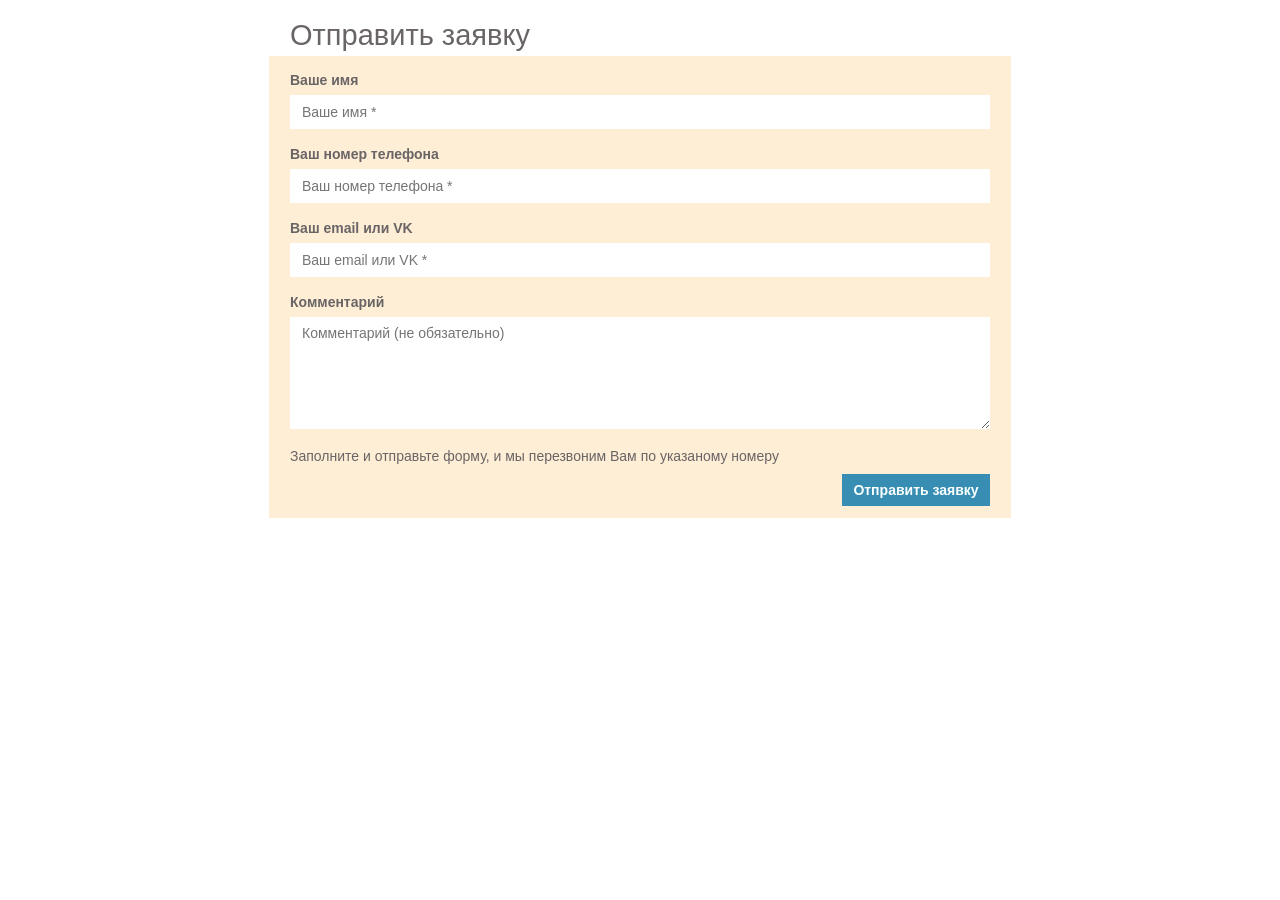
==== CSSForm/index.html @ 177a5d8a "Первая выгрузка задачи "CSS Форма"" ====
<!DOCTYPE html>
<html lang="en">
<head>
    <meta charset="UTF-8">
    <title>CSSForm</title>
    <link rel="stylesheet" href="reset.css">
    <link rel="stylesheet" href="style.css">
</head>
<body>
<header>
    <h2 class="call-request-form-header">Отправить заявку</h2>
</header>
<form class="call-request-form" action="/test" method="post">
    <div><label class="call-request-form-label" for="name">Ваше имя</label></div>
    <div><input class="call-request-form-input" type="text" id="name" name="text1" placeholder="Ваше имя *"></div>
    <div><label class="call-request-form-label" for="phone">Ваш номер телефона</label></div>
    <div><input class="call-request-form-input" type="text" id="phone" name="text1" placeholder="Ваш номер телефона *"></div>
    <div><label class="call-request-form-label" for="email">Ваш email или VK</label></div>
    <div><input class="call-request-form-input" type="text" id="email" name="text1" placeholder="Ваш email или VK *"></div>
    <div><label class="call-request-form-label" for="comment">Комментарий</label></div>
    <div><textarea class="call-request-form-textarea"  name="textarea1" id="comment" placeholder="Комментарий (не обязательно)"></textarea></div>
    <p class="message">Заполните и отправьте форму, и мы перезвоним Вам по указаному номеру</p>
    <button class="call-request-form-button" type="submit">Отправить заявку</button>
</form>
</body>
</html>
---- CSSForm/style.css ----
* {
    box-sizing: border-box;
}
.call-request-form-header {
    max-width: 742px;
    padding: 21px 21px 6px;
    margin: auto;
    font-family: Arial;
    font-weight: 500;
    font-size: 29px;
    color: #696465
}
.call-request-form {
    max-width: 742px;
    height: 462px;
    background-color:#FEEED5;
    padding: 16px 21px 12px;
    margin: auto;
}
.call-request-form-label {
    margin-top: 16px;
    font-family: Arial;
    font-weight: 600;
    font-size: 14px;
    color: #696465
}
.call-request-form-input {
    width: 100%;
    height: 34px;
    padding: 12px;
    border: 0;
    margin: 7px 0px 17px;
    font-family: Arial;
    font-weight: 200;
    font-size: 14px;
    color: #E6EBE7
}
.call-request-form-textarea {
    width: 100%;
    height: 112px;
    padding: 8px 12px;
    border: 0;
    margin: 7px 0px 17px;
    font-family: Arial;
    font-weight: 200;
    font-size: 14px;
    color: #E6EBE7
}
.message {
    font-family: Arial;
    font-weight: 200;
    font-size: 14px;
    color: #696465
}
.call-request-form-button {
    width: 148px;
    height: 32px;
    border: 0;
    font-family: Arial;
    font-size: 14px;
    font-weight: 600;
    float: right;
    margin-top: 11px;
    margin-bottom: 12px;
    background-color: #388DB2;
    color: #F9FFFF;
}
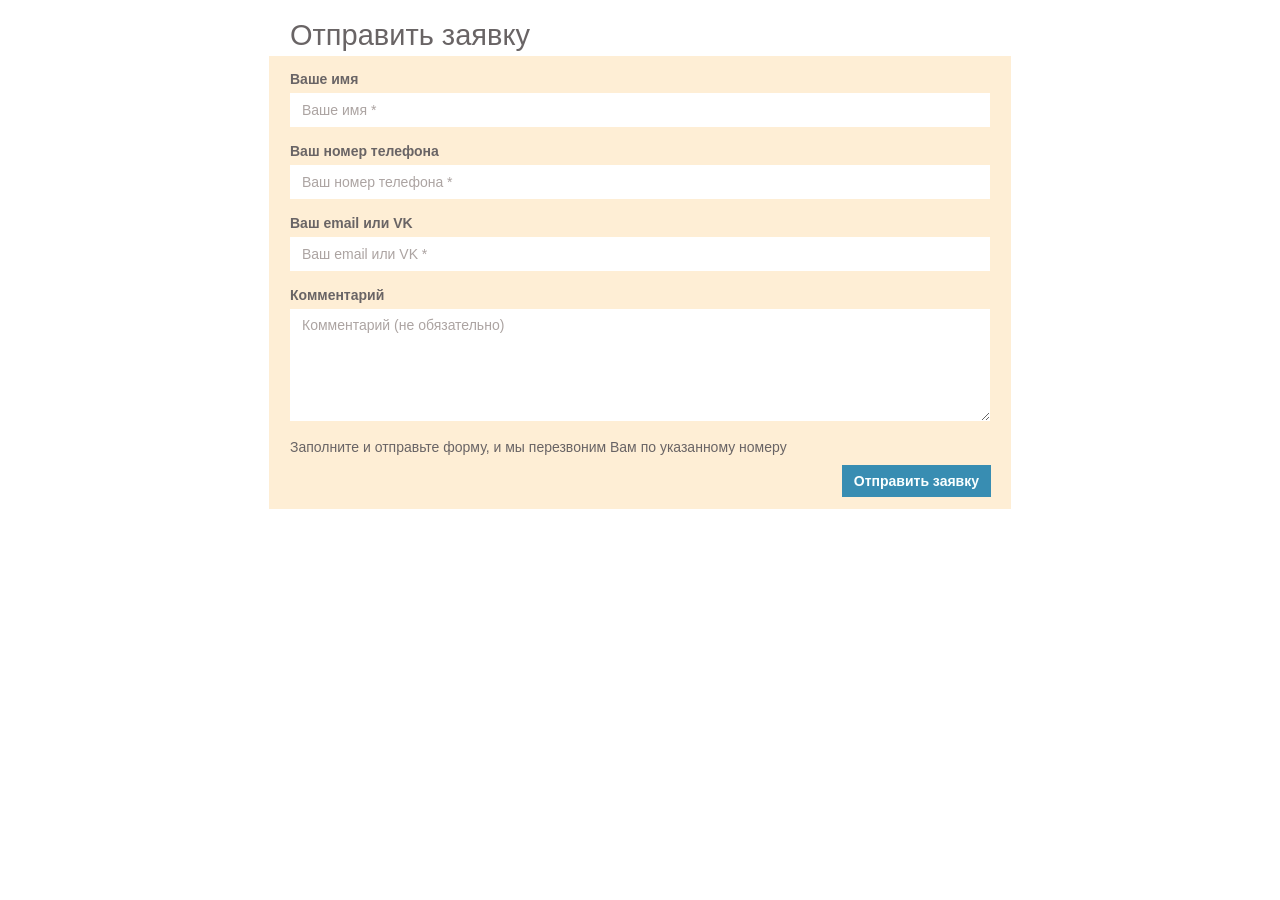
==== commit 9496e2d2: "Внесены исправления по письму от 02.08.2026" ====
--- a/CSSForm/index.html
+++ b/CSSForm/index.html
@@ -1,25 +1,33 @@
 <!DOCTYPE html>
-<html lang="en">
+<html lang="ru">
 <head>
     <meta charset="UTF-8">
-    <title>CSSForm</title>
+    <title>CSS Form</title>
     <link rel="stylesheet" href="reset.css">
     <link rel="stylesheet" href="style.css">
 </head>
 <body>
 <header>
-    <h2 class="call-request-form-header">Отправить заявку</h2>
+    <h1 class="call-request-form-header">Отправить заявку</h1>
 </header>
 <form class="call-request-form" action="/test" method="post">
     <div><label class="call-request-form-label" for="name">Ваше имя</label></div>
-    <div><input class="call-request-form-input" type="text" id="name" name="text1" placeholder="Ваше имя *"></div>
+    <div><input class="call-request-form-input" type="text" id="name" name="name" placeholder="Ваше имя *"></div>
+
     <div><label class="call-request-form-label" for="phone">Ваш номер телефона</label></div>
-    <div><input class="call-request-form-input" type="text" id="phone" name="text1" placeholder="Ваш номер телефона *"></div>
+    <div><input class="call-request-form-input" type="text" id="phone" name="phone" placeholder="Ваш номер телефона *">
+    </div>
+
     <div><label class="call-request-form-label" for="email">Ваш email или VK</label></div>
-    <div><input class="call-request-form-input" type="text" id="email" name="text1" placeholder="Ваш email или VK *"></div>
+    <div><input class="call-request-form-input" type="text" id="email" name="email" placeholder="Ваш email или VK *">
+    </div>
+
     <div><label class="call-request-form-label" for="comment">Комментарий</label></div>
-    <div><textarea class="call-request-form-textarea"  name="textarea1" id="comment" placeholder="Комментарий (не обязательно)"></textarea></div>
-    <p class="message">Заполните и отправьте форму, и мы перезвоним Вам по указаному номеру</p>
+    <div><textarea class="call-request-form-textarea" name="comment" id="comment"
+                   placeholder="Комментарий (не обязательно)"></textarea></div>
+
+    <p class="message">Заполните и отправьте форму, и мы перезвоним Вам по указанному номеру</p>
+
     <button class="call-request-form-button" type="submit">Отправить заявку</button>
 </form>
 </body>
--- a/CSSForm/style.css
+++ b/CSSForm/style.css
@@ -5,63 +5,69 @@
     max-width: 742px;
     padding: 21px 21px 6px;
     margin: auto;
-    font-family: Arial;
+    font-family: Arial, Helvetica, sans-serif;
     font-weight: 500;
     font-size: 29px;
-    color: #696465
+    color: #696465;
 }
 .call-request-form {
     max-width: 742px;
-    height: 462px;
-    background-color:#FEEED5;
+    font-family: Arial, Helvetica, sans-serif;
+    font-size: 14px;
+    font-weight: 200;
+    background-color: #FEEED5;
     padding: 16px 21px 12px;
     margin: auto;
 }
 .call-request-form-label {
     margin-top: 16px;
-    font-family: Arial;
     font-weight: 600;
-    font-size: 14px;
-    color: #696465
+    color: #696465;
 }
 .call-request-form-input {
     width: 100%;
     height: 34px;
     padding: 12px;
     border: 0;
-    margin: 7px 0px 17px;
-    font-family: Arial;
+    margin: 7px 0 17px;
+    font-family: Arial, Helvetica, sans-serif;
+    font-size: 14px;
     font-weight: 200;
-    font-size: 14px;
-    color: #E6EBE7
+    color: #696465;
 }
 .call-request-form-textarea {
     width: 100%;
     height: 112px;
     padding: 8px 12px;
     border: 0;
-    margin: 7px 0px 17px;
-    font-family: Arial;
+    margin: 7px 0 17px;
+    font-family: Arial, Helvetica, sans-serif;
+    font-size: 14px;
     font-weight: 200;
-    font-size: 14px;
-    color: #E6EBE7
+    color: #696465;
+    resize: vertical;
+}
+.call-request-form-input::placeholder {
+    color: #ACA4A2;
+}
+.call-request-form-textarea::placeholder {
+    color: #ACA4A2;
 }
 .message {
-    font-family: Arial;
-    font-weight: 200;
-    font-size: 14px;
-    color: #696465
+    color: #696465;
 }
 .call-request-form-button {
-    width: 148px;
-    height: 32px;
+    display: block;
+    padding: 8px 12px;
     border: 0;
-    font-family: Arial;
+    margin: 11px -1px 0 auto;
+    font-family: Arial, Helvetica, sans-serif;
     font-size: 14px;
     font-weight: 600;
-    float: right;
-    margin-top: 11px;
-    margin-bottom: 12px;
+    cursor: pointer;
+    color: #F9FFFF;
     background-color: #388DB2;
-    color: #F9FFFF;
+}
+.call-request-form-button:hover {
+    background-color: #32728D;
 }
